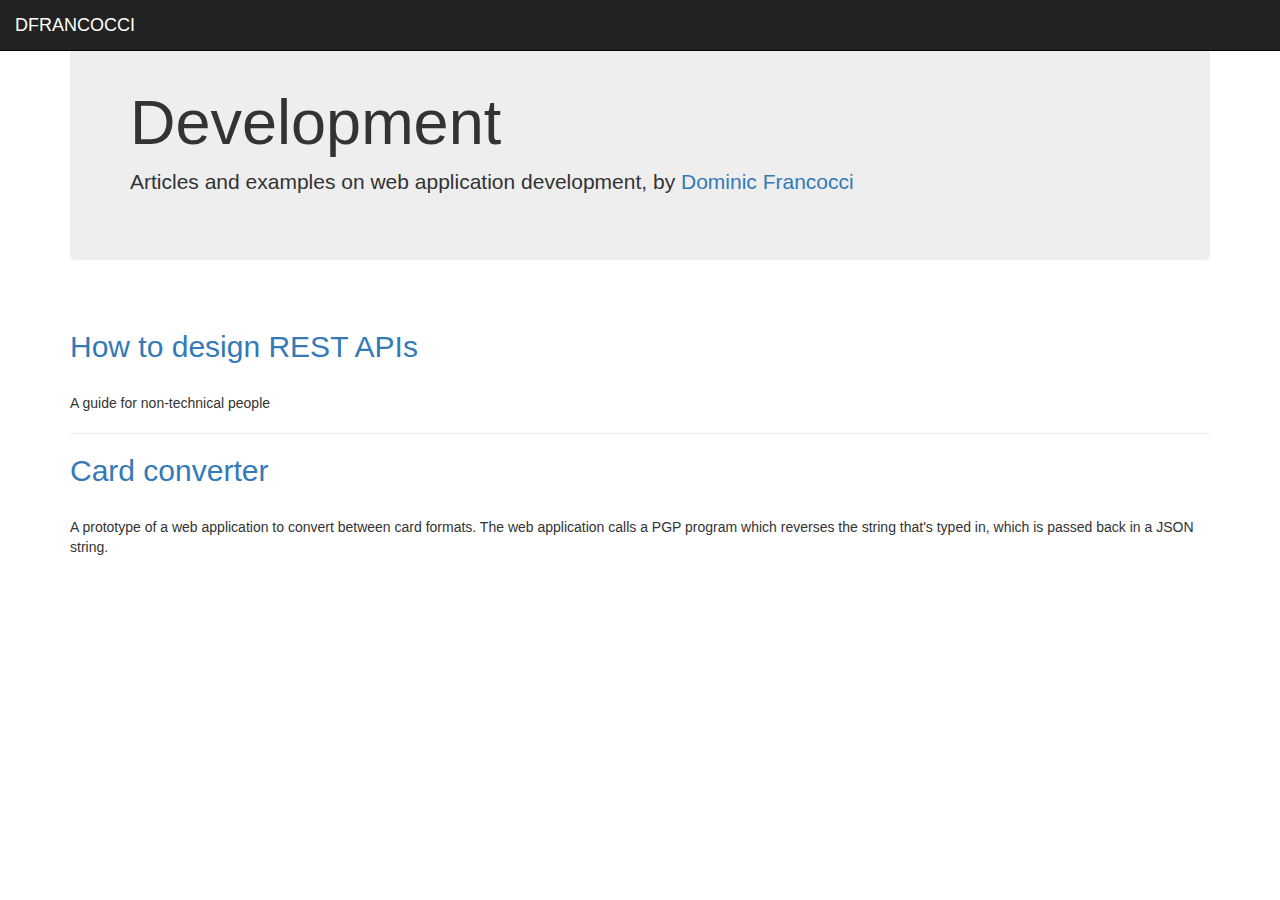
==== index.html @ a9853eb9 "initial commit" ====
<!DOCTYPE html>
<html lang="en">
    <head>
        <!-- Required meta tags -->
        <meta charset="utf-8">
        <meta name="viewport" content="width=device-width, initial-scale=1, shrink-to-fit=no">

        <!-- Latest compiled and minified CSS -->
        <link rel="stylesheet" href="https://maxcdn.bootstrapcdn.com/bootstrap/3.3.7/css/bootstrap.min.css">

        <!-- jQuery library -->
        <script src="https://ajax.googleapis.com/ajax/libs/jquery/3.3.1/jquery.min.js"></script>

        <!-- Latest compiled JavaScript -->
        <script src="https://maxcdn.bootstrapcdn.com/bootstrap/3.3.7/js/bootstrap.min.js"></script>

        <title>DFRANCOCCI</title>
        
    </head>
    <body>
        <header>
            <nav class="navbar navbar-inverse navbar-fixed-top">
                <div class="container-fluid">
                    <div class="navbar-header">
                        <a class="navbar-brand" href="index.html">DFRANCOCCI</a>
                    </div>
                </div>
            </nav>
        </header>
        
        <section class="container">
            
            <br>
       
            <div class="jumbotron">
                <h1>Development</h1>
                <p>Articles and examples on web application development, by <a href="about.html">Dominic Francocci</a></p>
            </div>
            
        </section>
        
        <section class=container>
                    
            <h2><a href="restapidesign.html">How to design REST APIs</a></h2>
            
            <p>A guide for non-technical people</p>
            
            <hr>
            
            <h2><a href="cardconverter.html">Card converter</a></h2>
            
            <p>A prototype of a web application to convert between card formats. The web application calls a PGP program which reverses the string that's typed in, which is passed back in a JSON string.</p>
            
        </section>
         
    </body>
</html>
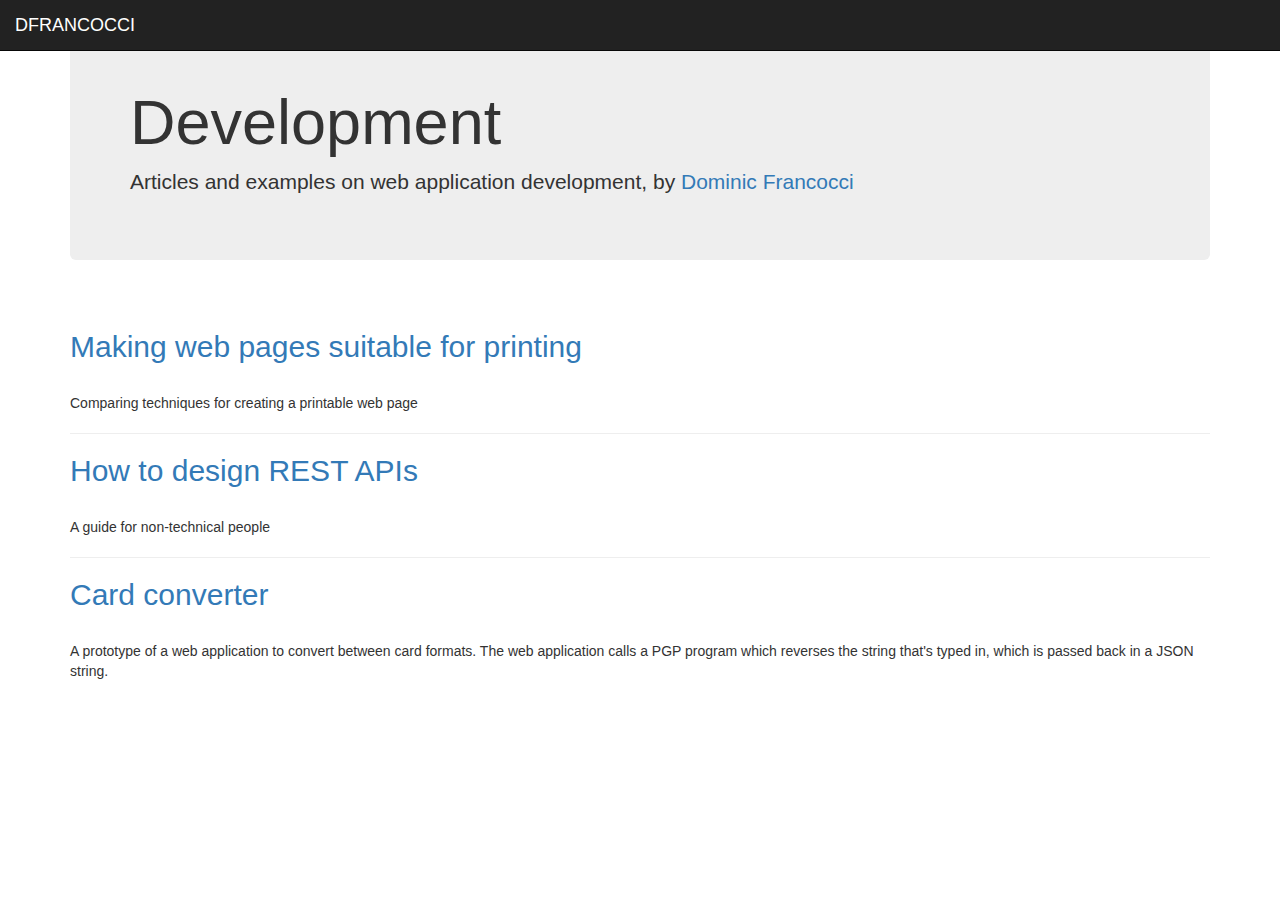
==== commit 91dfaa32: "xxx" ====
--- a/index.html
+++ b/index.html
@@ -41,7 +41,13 @@
         
         <section class=container>
                     
-            <h2><a href="restapidesign.html">How to design REST APIs</a></h2>
+            <h2><a href="printcompare.html">Making web pages suitable for printing</a></h2>
+            
+            <p>Comparing techniques for creating a printable web page</p>
+            
+            <hr>
+            
+            <h2><a href="restapidesign.html">How to design REST APIs</a></h2>
             
             <p>A guide for non-technical people</p>
             
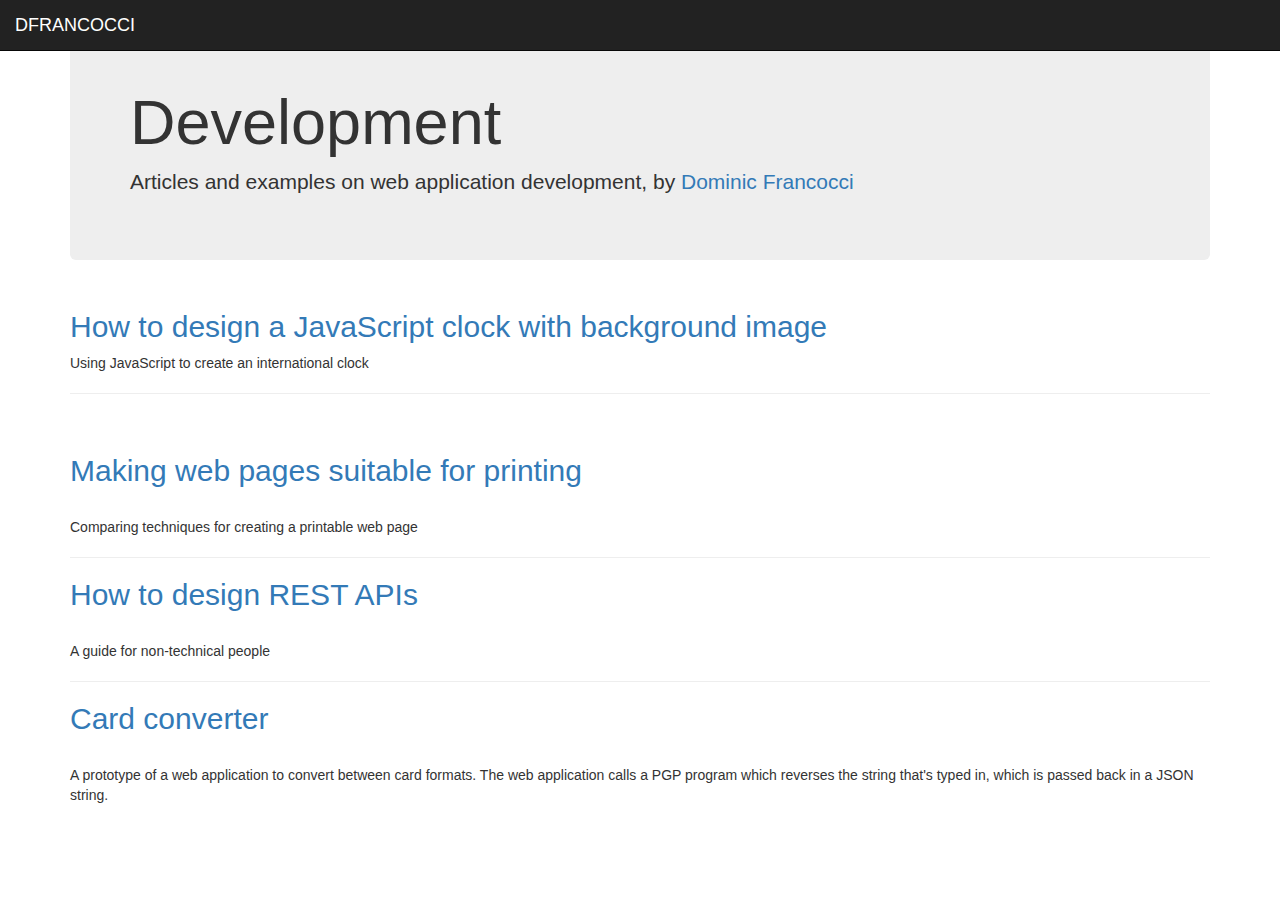
==== commit 7ca29114: "added clockdesign.html" ====
--- a/index.html
+++ b/index.html
@@ -40,6 +40,12 @@
         </section>
         
         <section class=container>
+            
+            <h2><a href="clockdesign.html">How to design a JavaScript clock with background image</a></h2>
+            
+            <p>Using JavaScript to create an international clock</p>
+            
+            <hr>
                     
             <h2><a href="printcompare.html">Making web pages suitable for printing</a></h2>
             
